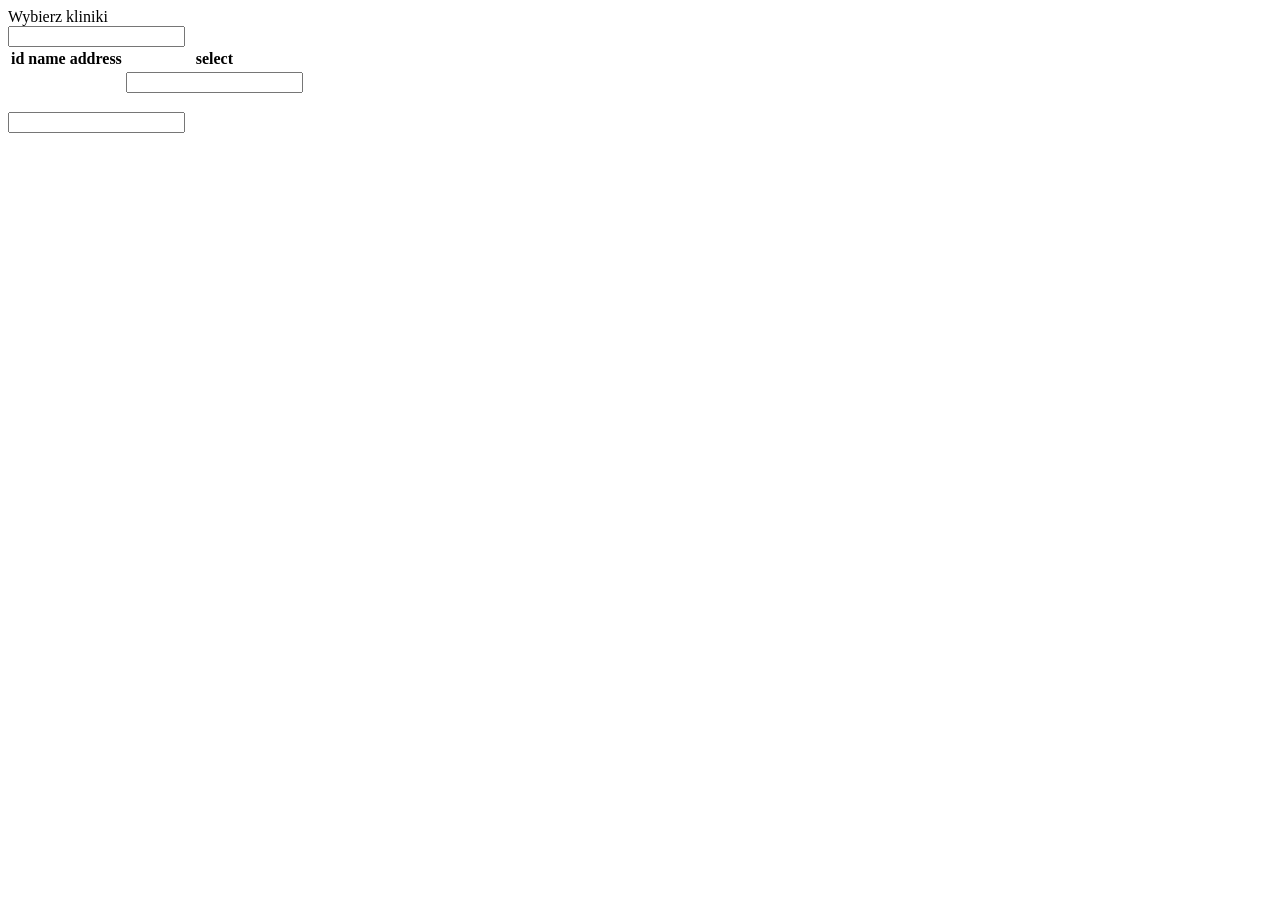
==== src/main/resources/templates/addpatient/clinics.html @ 3c45cba4 "Initial commit" ====
<!DOCTYPE html>
<html lang="en" xmlns:th="https://www.thymeleaf.org">
<head>
    <meta charset="UTF-8">
    <link rel="stylesheet" href="table.css"/>
    <title>Select clinics</title>
</head>
<body>
<div>
    <div class="container">
        <div class="header">
            <span>Wybierz kliniki</span>
        </div>
    </div>
    <div class="container">
        <form th:action="@{/addpatient/clinics}" th:object="${checkList}" th:method="post">
            <input th:type="hidden" th:field="*{list}" th:value="*{list}"/>
            <table>
                <thead>
                <tr>
                    <th>id</th>
                    <th>name</th>
                    <th>address</th>
                    <th>select</th>
                </tr>
                </thead>
                <tbody>
                <tr th:each="i : ${#numbers.sequence(0, __${#lists.size(clinics) - 1}__, 1)}">
                    <td th:text="${clinics[i][0]}"></td>
                    <td th:text="${clinics[i][1]}"></td>
                    <td th:text="${clinics[i][2]}"></td>
                    <td><label>
                        <input th:type="checkbox" th:field="*{list[__${i}__]}" th:value="${clinics[i][0]}"/>
                    </label></td>
                </tr>
                </tbody>
            </table>

            <p><label>
                <input th:class="sub" th:type="submit"/>
            </label></p>
        </form>
    </div>
</div>
</body>
</html>
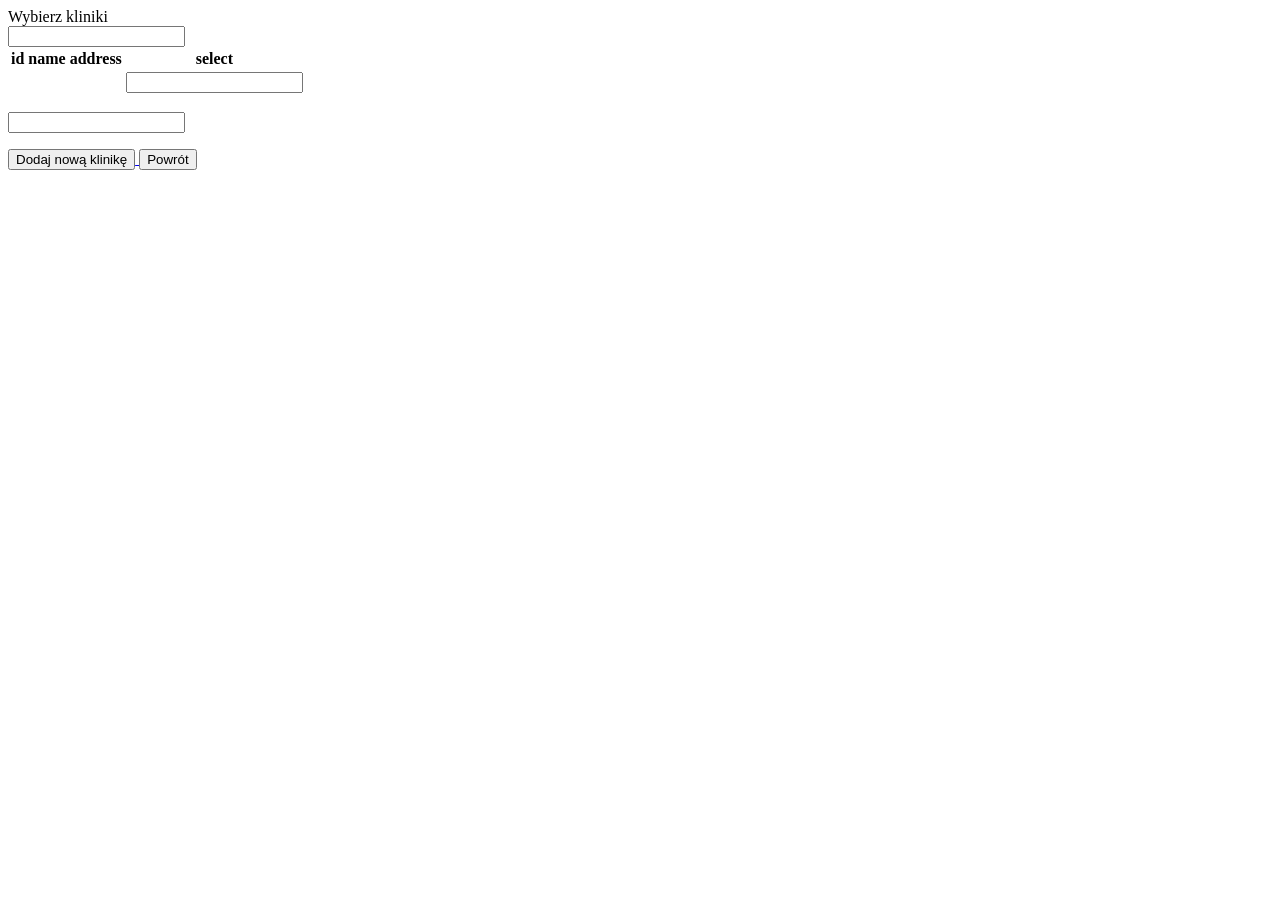
==== commit 162f869e: "improved front, anonimized patients, added responses from controller to front" ====
--- a/src/main/resources/templates/addpatient/clinics.html
+++ b/src/main/resources/templates/addpatient/clinics.html
@@ -15,31 +15,42 @@
     <div class="container">
         <form th:action="@{/addpatient/clinics}" th:object="${checkList}" th:method="post">
             <input th:type="hidden" th:field="*{list}" th:value="*{list}"/>
-            <table>
-                <thead>
-                <tr>
-                    <th>id</th>
-                    <th>name</th>
-                    <th>address</th>
-                    <th>select</th>
-                </tr>
-                </thead>
-                <tbody>
-                <tr th:each="i : ${#numbers.sequence(0, __${#lists.size(clinics) - 1}__, 1)}">
-                    <td th:text="${clinics[i][0]}"></td>
-                    <td th:text="${clinics[i][1]}"></td>
-                    <td th:text="${clinics[i][2]}"></td>
-                    <td><label>
-                        <input th:type="checkbox" th:field="*{list[__${i}__]}" th:value="${clinics[i][0]}"/>
-                    </label></td>
-                </tr>
-                </tbody>
-            </table>
-
+            <div class="scroll_wrapper">
+                <table>
+                    <thead>
+                    <tr>
+                        <th>id</th>
+                        <th>name</th>
+                        <th>address</th>
+                        <th>select</th>
+                    </tr>
+                    </thead>
+                    <tbody>
+                    <tr th:each="i : ${#numbers.sequence(0, __${#lists.size(clinics) - 1}__, 1)}">
+                        <td th:text="${clinics[i][0]}"></td>
+                        <td th:text="${clinics[i][1]}"></td>
+                        <td th:text="${clinics[i][2]}"></td>
+                        <td><label>
+                            <input th:type="checkbox" th:field="*{list[__${i}__]}" th:value="${clinics[i][0]}"/>
+                        </label></td>
+                    </tr>
+                    </tbody>
+                </table>
+            </div>
             <p><label>
                 <input th:class="sub" th:type="submit"/>
             </label></p>
         </form>
+        <a href="/addclinics" class="centered">
+            <button>
+                Dodaj nową klinikę
+            </button>
+        </a>
+        <a href="/addpatient" class="centered">
+            <button>
+                Powrót
+            </button>
+        </a>
     </div>
 </div>
 </body>
